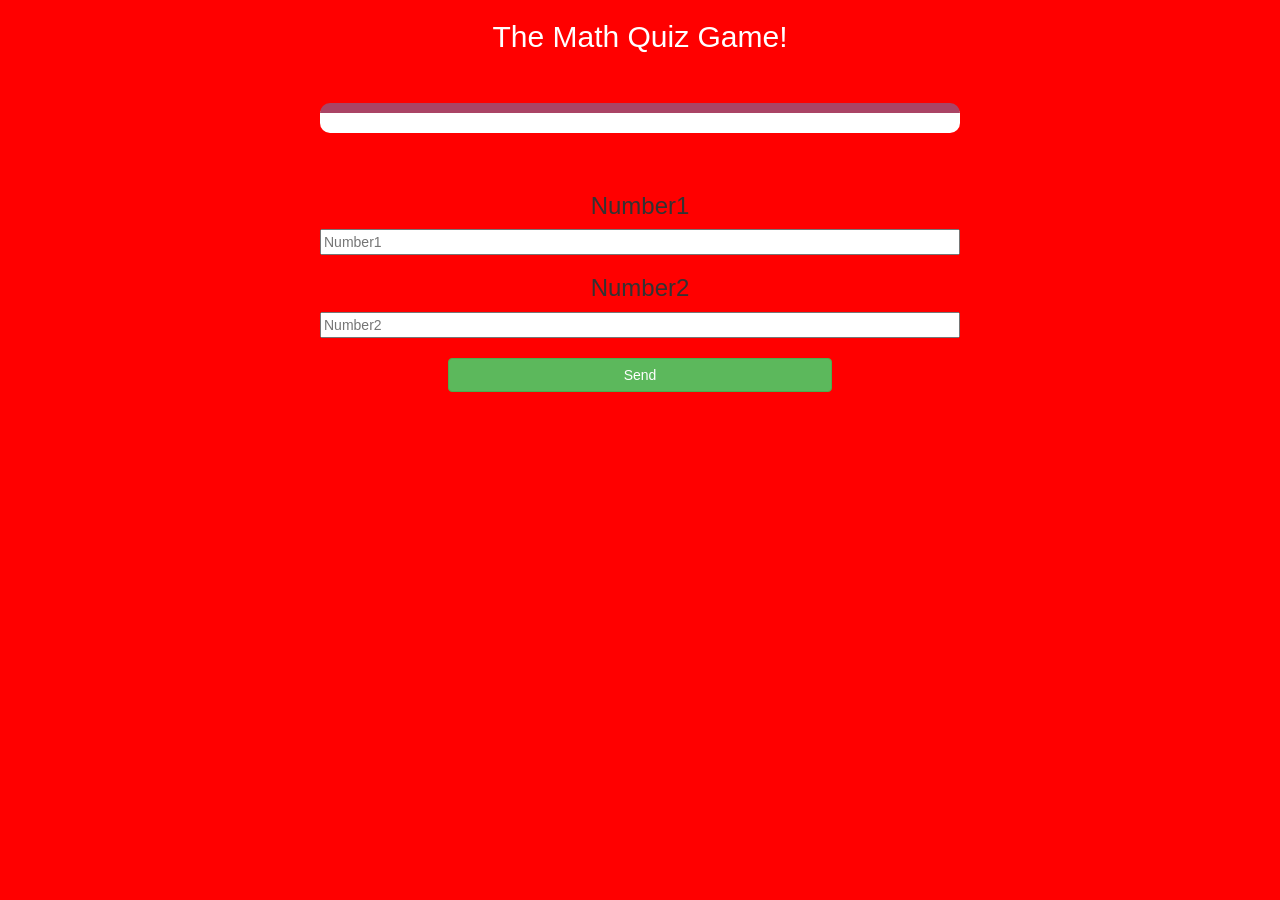
==== quiz_game_page.html @ 123b0735 "Add files via upload" ====
<!doctype html>
<html>
    <head>
        <title>The Math Quiz Game!</title>
        <meta name="viewport" content="width=device-width, initial-scale=1">
        <link rel="stylesheet" href="https://maxcdn.bootstrapcdn.com/bootstrap/3.4.0/css/bootstrap.min.css">
        <script src="https://ajax.googleapis.com/ajax/libs/jquery/3.4.1/jquery.min.js"></script>
        <script src="https://maxcdn.bootstrapcdn.com/bootstrap/3.4.0/js/bootstrap.min.js"></script>
        <link rel="stylesheet" href="game.css">
        <script src="game.js"></script>
    </head>
    <body>
        <h3 id="player1_name"></h3><span id="player1_score"></span>
        <h3 id="player2_name"></h3><span id="player2_score"></span>
        <center>
            <div id="container">
                <h2 style="color:white">The Math Quiz Game!</h2>
                <br>
                <h3 id="player_question"></h3>
                <h3 id="player_answer"></h3>
                <div style="width:50%;" id="output"></div>
                <br>
                <br>
                <h3>Number1</h3>
                <input id="number1" type="text" style="width: 50%;" placeholder="Number1">
                <br>
                <h3>Number2</h3>
                <input id="number2" type="text" style="width: 50%;" placeholder="Number2">
                <br>
                <br>
                <button onclick="send()" style="width:30%;" class="btn btn-success">Send</button>
            </div>
        </center>
    </body>
</html>
---- game.css ----
body{
    background-color:red;
}
#output{
    background-color:white;
    border-radius:10px;
    border-top: 10px solid #AA4465;
    padding:10px;
    float:none;
    text-align:left;
}
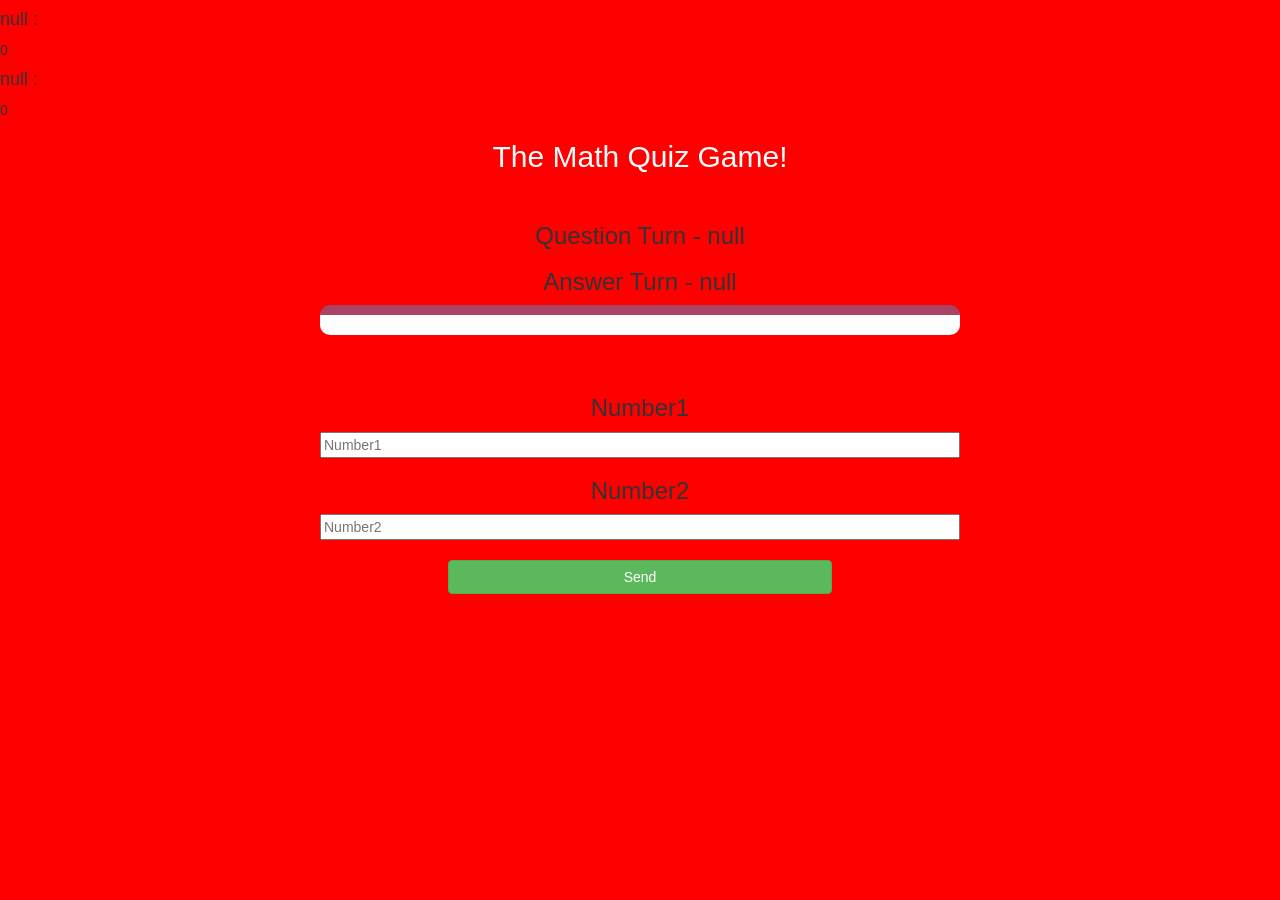
==== commit cb82890a: "Add files via upload" ====
--- a/quiz_game_page.html
+++ b/quiz_game_page.html
@@ -7,11 +7,11 @@
         <script src="https://ajax.googleapis.com/ajax/libs/jquery/3.4.1/jquery.min.js"></script>
         <script src="https://maxcdn.bootstrapcdn.com/bootstrap/3.4.0/js/bootstrap.min.js"></script>
         <link rel="stylesheet" href="game.css">
-        <script src="game.js"></script>
     </head>
     <body>
-        <h3 id="player1_name"></h3><span id="player1_score"></span>
-        <h3 id="player2_name"></h3><span id="player2_score"></span>
+        <h4 id="player1_name"></h4><span id="player1_score"></span>
+        <br>
+        <h4 id="player2_name"></h4><span id="player2_score"></span>
         <center>
             <div id="container">
                 <h2 style="color:white">The Math Quiz Game!</h2>
@@ -31,5 +31,6 @@
                 <button onclick="send()" style="width:30%;" class="btn btn-success">Send</button>
             </div>
         </center>
+        <script src="game.js"></script>
     </body>
 </html>
